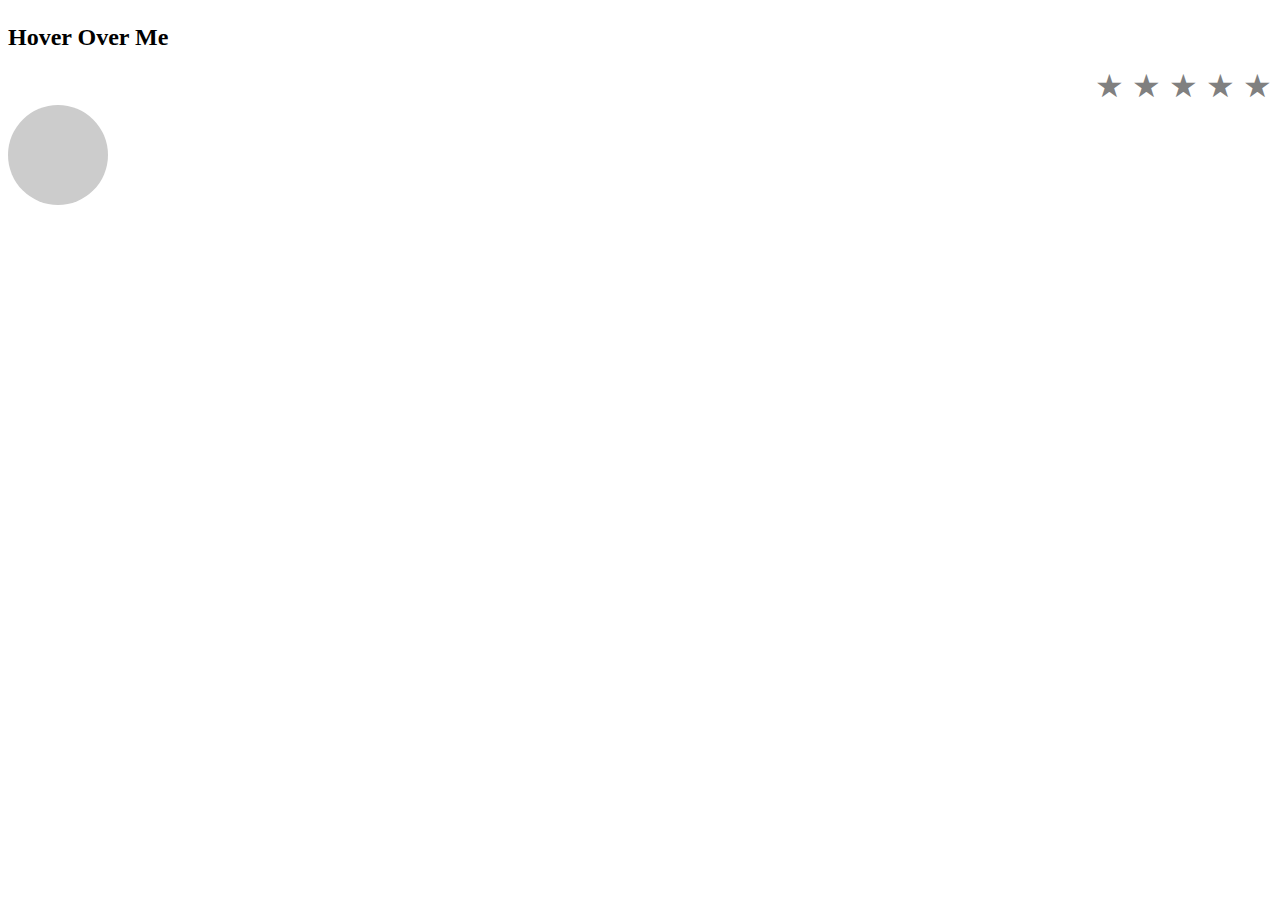
==== practise/practice.html @ d421194b "page 1 and page 2 completed" ====
<!-- <!DOCTYPE html>
<html lang="en">
<head>
    <meta charset="UTF-8">
    <meta name="viewport" content="width=device-width, initial-scale=1.0">
    <link rel="stylesheet" href="practice.css">
    <title>Document</title>
</head>
<body>
    
    <div class="centered-div">
        <div class="upper-div"></div>
        <div class="lower-div"></div>
    </div>


    <script src="https://cdnjs.cloudflare.com/ajax/libs/gsap/3.11.0/gsap.min.js"></script>

    <script src="./practice.js"></script>
</body>
</html> -->
<!-- <!DOCTYPE html>
<html lang="en">
<head>
    <meta charset="UTF-8">
    <meta name="viewport" content="width=device-width, initial-scale=1.0">
    <title>Smooth Transition Divs</title>
    <style>
        body {
            margin: 0;
            display: flex;
            justify-content: center;
            align-items: center;
            height: 100vh;
            background-color: #f0f0f0;
        }

        .container {
            width: 50vw;
            height: 30vw;
            position: relative;
            overflow: hidden;
            /* background-color: red; */
        }

        .green-box, .yellow-box {
            position: absolute;
            width: 100%;
            height: 100%;
            transition: transform 0.5s ease;
        }

        .green-box {
            background-color: transparent;
            top: 0;
            left: 0;
            display: flex;
            justify-content: center;
            align-items: center;
        }

        .yellow-box {
            background-color: transparent;
            top: 100%; /* Initially below the container */
            left: 0;
            display: flex;
            justify-content: center;
            align-items: center;
        }

        /* Hover effect */
        .container:hover .green-box {
            transform: trhanslateY(-100%); /* Move green box up */
        }

        .container:hover .yellow-box {
            transform: trhanslateY(-100%); /* Move yellow box into the green box's place */
        }
        .green-box h1{
            color: white;
        }
        .yellow-box h1{
            color: white;
        }
    </style>
</head>
<body>
    <div class="container">
        <div class="green-box">
            <h1>black</h1>
        </div>
        <div class="yellow-box">
            <h1>black</h1>
        </div>
    </div>

    <script>
        // Optional: JavaScript to add hover effect via JS events instead of CSS
        const container = document.querySelector('.container');
        const greenBox = document.querySelector('.green-box');
        const yellowBox = document.querySelector('.yellow-box');

        container.addEventListener('mouseenter', () => {
            greenBox.style.transform = 'translateY(-100%)';
            yellowBox.style.transform = 'translateY(-100%)';
        });

        container.addEventListener('mouseleave', () => {
            greenBox.style.transform = 'translateY(0)';
            yellowBox.style.transform = 'translateY(0)';
        });
    </script>
</body>
</html> -->
<!DOCTYPE html>
<html lang="en">
<head>
    <meta charset="UTF-8">
    <meta name="viewport" content="width=device-width, initial-scale=1.0">
    <title>Text Line Animation</title>
    <style>
        .hover-text {
            position: relative;
            display: inline-block;
            font-size: 24px;
        }

        .hover-text::before {
            content: '';
            position: absolute;
            bottom: 0;
            left: 0;
            width: 0;
            height: 2px;
            background-color: black;
            transition: width 0.4s ease-in-out;
        }

        .hover-text:hover::before {
            width: 100%;
        }
        .star-rating {
  direction: rtl;
  font-size: 2em;
}
.star-rating input {
  display: none;
}
.star-rating label {
  color: grey;
  cursor: pointer;
}
.star-rating input:checked ~ label,
.star-rating label:hover,
.star-rating label:hover ~ label {
  color: gold;
}
.circle {
  width: 100px;
  height: 100px;
  border-radius: 50%;
  position: relative;
  overflow: hidden;
  display: flex;
  align-items: center;
  justify-content: center;
  background-color: #ccc;
  transition: color 0.4s ease-in-out;
}

.circle::before {
  content: "";
  position: absolute;
  width: 0;
  height: 0;
  background-color: #ff6347;
  border-radius: 50%;
  transition: width 0.5s ease-in-out, height 0.5s ease-in-out;
  z-index: 0;
}

.circle i {
  position: relative;
  z-index: 1;
  font-size: 24px;
  transition: color 0.4s ease-in-out;
}

.circle:hover::before {
  width: 200%;
  height: 200%;
}

.circle:hover i {
  color: #fff;
}


    </style>
</head>
<body>
    <h1 class="hover-text">Hover Over Me</h1>
    <div class="star-rating">
        <input type="radio" id="star5" name="rating" value="5"><label for="star5">&#9733;</label>
        <input type="radio" id="star4" name="rating" value="4"><label for="star4">&#9733;</label>
        <input type="radio" id="star3" name="rating" value="3"><label for="star3">&#9733;</label>
        <input type="radio" id="star2" name="rating" value="2"><label for="star2">&#9733;</label>
        <input type="radio" id="star1" name="rating" value="1"><label for="star1">&#9733;</label>
      </div>
      <div class="circle">
        <i class="ri-search-line"></i>
      </div>
      
      <script>
        const stars = document.querySelectorAll('.star-rating input');
stars.forEach(star => {
  star.addEventListener('change', function() {
    localStorage.setItem('rating', this.value);
  });
});

window.onload = function() {
  const savedRating = localStorage.getItem('rating');
  if (savedRating) {
    document.querySelector(`#star${savedRating}`).checked = true;
  }
};

      </script>
      
</body>
</html>
---- practise/practice.css ----
* {
    margin: 0;
    padding: 0;
    box-sizing: border-box;
}

body {
    display: flex;
    justify-content: center;
    align-items: center;
    height: 100vh; /* Full viewport height */
    background-color: #f5f5f5; /* Light background color */
}

.centered-div {
    width: 50vw;
    height: 30vw;
    background-color: red;
    display: flex;
    flex-direction: column;
    position: relative;
    overflow: hidden; /* Hide the overflow, so the yellow div gets hidden */
}

.upper-div {
    width: 100%;
    height: 100%;
    background-color: green;
}

.lower-div {
    width: 100%;
    height: 100%;
    background-color: yellow;
    position: absolute;
    top: 100%; /* Position the yellow div below the red div */
}
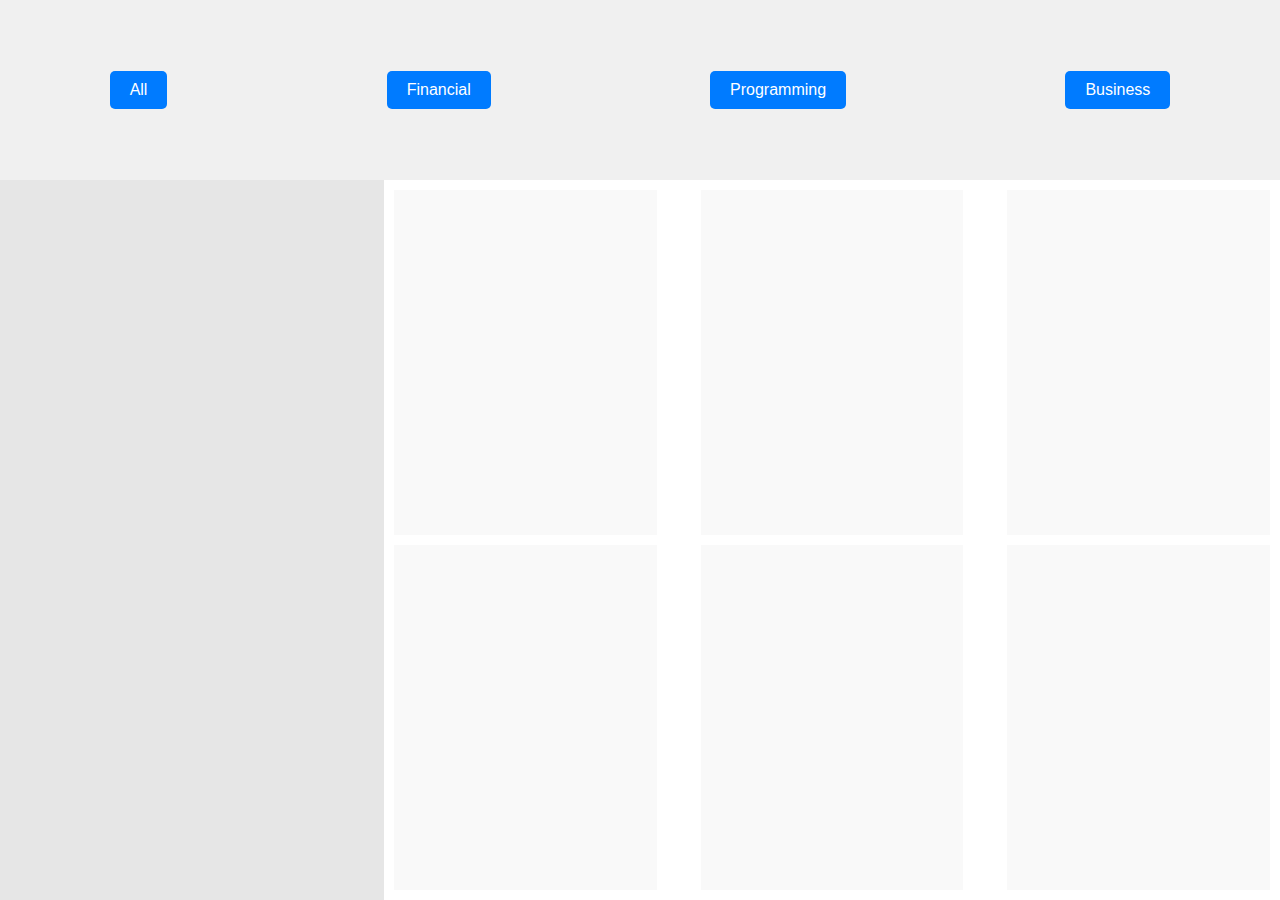
==== commit 239dd626: "css of webiste complete" ====
--- a/practise/practice.html
+++ b/practise/practice.html
@@ -1,3 +1,198 @@
+<!DOCTYPE html>
+<html lang="en">
+<head>
+    <meta charset="UTF-8">
+    <meta name="viewport" content="width=device-width, initial-scale=1.0">
+    <title>Books Categories</title>
+    <style>
+        * {
+            margin: 0;
+            padding: 0;
+            box-sizing: border-box;
+        }
+
+        body {
+            font-family: Arial, sans-serif;
+            height: 100vh;
+            display: flex;
+            flex-direction: column;
+        }
+
+        .column {
+            height: 20%;
+            background-color: #f0f0f0;
+            display: flex;
+            align-items: center;
+            justify-content: space-around;
+        }
+
+        .column div {
+            cursor: pointer;
+            padding: 10px 20px;
+            background-color: #007bff;
+            color: white;
+            border-radius: 5px;
+            transition: background-color 0.3s;
+        }
+
+        .column div:hover {
+            background-color: #0056b3;
+        }
+
+        .content {
+            height: 80%;
+            display: flex;
+        }
+
+        .left {
+            width: 30%;
+            background-color: #e6e6e6;
+            display: flex;
+            align-items: center;
+            justify-content: center;
+        }
+
+        .left img {
+            width: 80%;
+            height: auto;
+        }
+
+        .right {
+            width: 70%;
+            display: flex;
+            flex-direction: column;
+            padding: 10px;
+        }
+
+        .right .section {
+            flex: 1;
+            display: flex;
+            justify-content: space-between;
+            margin-bottom: 10px;
+        }
+
+        .right .section:last-child {
+            margin-bottom: 0;
+        }
+
+        .right .section div {
+            width: 30%;
+            display: flex;
+            align-items: center;
+            justify-content: center;
+            background-color: #f9f9f9;
+        }
+
+        .right .section div img {
+            width: 100%;
+            height: auto;
+        }
+    </style>
+</head>
+<body>
+    <div class="column">
+        <div id="all">All</div>
+        <div id="financial">Financial</div>
+        <div id="programming">Programming</div>
+        <div id="business">Business</div>
+    </div>
+    <div class="content">
+        <div class="left">
+            <img id="left-image" src="" alt="">
+        </div>
+        <div class="right">
+            <div class="section">
+                <div><img id="right-image-1" src="" alt=""></div>
+                <div><img id="right-image-2" src="" alt=""></div>
+                <div><img id="right-image-3" src="" alt=""></div>
+            </div>
+            <div class="section">
+                <div><img id="right-image-4" src="" alt=""></div>
+                <div><img id="right-image-5" src="" alt=""></div>
+                <div><img id="right-image-6" src="" alt=""></div>
+            </div>
+        </div>
+    </div>
+
+    <script>
+        const books = {
+            all: {
+                left: 'https://picsum.photos/200/300?random=1',
+                right: [
+                    'https://picsum.photos/200/300?random=2',
+                    'https://picsum.photos/200/300?random=3',
+                    'https://picsum.photos/200/300?random=4',
+                    'https://picsum.photos/200/300?random=5',
+                    'https://picsum.photos/200/300?random=6',
+                    'https://picsum.photos/200/300?random=7',
+                ]
+            },
+            financial: {
+                left: 'https://picsum.photos/200/300?random=8',
+                right: [
+                    'https://picsum.photos/200/300?random=9',
+                    'https://picsum.photos/200/300?random=10',
+                    'https://picsum.photos/200/300?random=11',
+                    'https://picsum.photos/200/300?random=12',
+                    'https://picsum.photos/200/300?random=13',
+                    'https://picsum.photos/200/300?random=14',
+                ]
+            },
+            programming: {
+                left: 'https://picsum.photos/200/300?random=15',
+                right: [
+                    'https://picsum.photos/200/300?random=16',
+                    'https://picsum.photos/200/300?random=17',
+                    'https://picsum.photos/200/300?random=18',
+                    'https://picsum.photos/200/300?random=19',
+                    'https://picsum.photos/200/300?random=20',
+                    'https://picsum.photos/200/300?random=21',
+                ]
+            },
+            business: {
+                left: 'https://picsum.photos/200/300?random=22',
+                right: [
+                    'https://picsum.photos/200/300?random=23',
+                    'https://picsum.photos/200/300?random=24',
+                    'https://picsum.photos/200/300?random=25',
+                    'https://picsum.photos/200/300?random=26',
+                    'https://picsum.photos/200/300?random=27',
+                    'https://picsum.photos/200/300?random=28',
+                ]
+            }
+        };
+
+        const leftImage = document.getElementById('left-image');
+        const rightImages = [
+            document.getElementById('right-image-1'),
+            document.getElementById('right-image-2'),
+            document.getElementById('right-image-3'),
+            document.getElementById('right-image-4'),
+            document.getElementById('right-image-5'),
+            document.getElementById('right-image-6'),
+        ];
+
+        document.querySelectorAll('.column div').forEach(category => {
+            category.addEventListener('click', () => {
+                const selectedCategory = category.id;
+                const bookData = books[selectedCategory];
+
+                // Update the left image
+                leftImage.src = bookData.left;
+
+                // Update the right images
+                rightImages.forEach((img, index) => {
+                    img.src = bookData.right[index];
+                });
+            });
+        });
+
+        // Default to "All"
+        document.getElementById('all').click();
+    </script>
+</body>
+</html>
+
 <!-- <!DOCTYPE html>
 <html lang="en">
 <head>
@@ -112,7 +307,7 @@
     </script>
 </body>
 </html> -->
-<!DOCTYPE html>
+<!-- <!DOCTYPE html>
 <html lang="en">
 <head>
     <meta charset="UTF-8">
@@ -229,4 +424,4 @@
       </script>
       
 </body>
-</html>
+</html> -->
